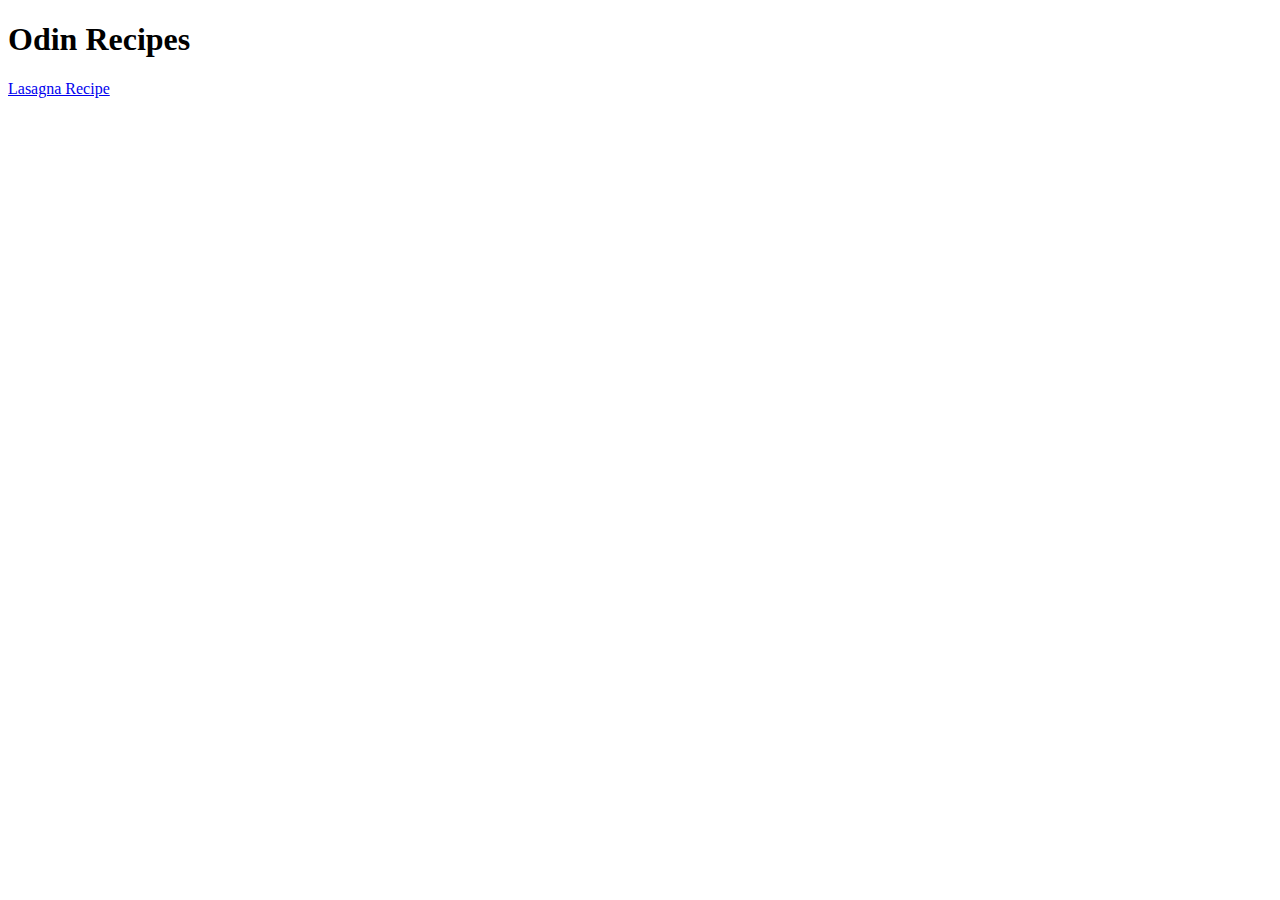
==== index.html @ 12d18549 "Initialiaze website" ====
<!DOCTYPE html>
<html lang="en">
<head>
    <meta charset="UTF-8">
    <meta name="viewport" content="width=device-width, initial-scale=1.0">
    <title>Odin Recipes</title>
</head>
<body>
    <h1>Odin Recipes</h1>
    <a href="./recipes/lasagna.html">Lasagna Recipe</a>
</body>
</html>
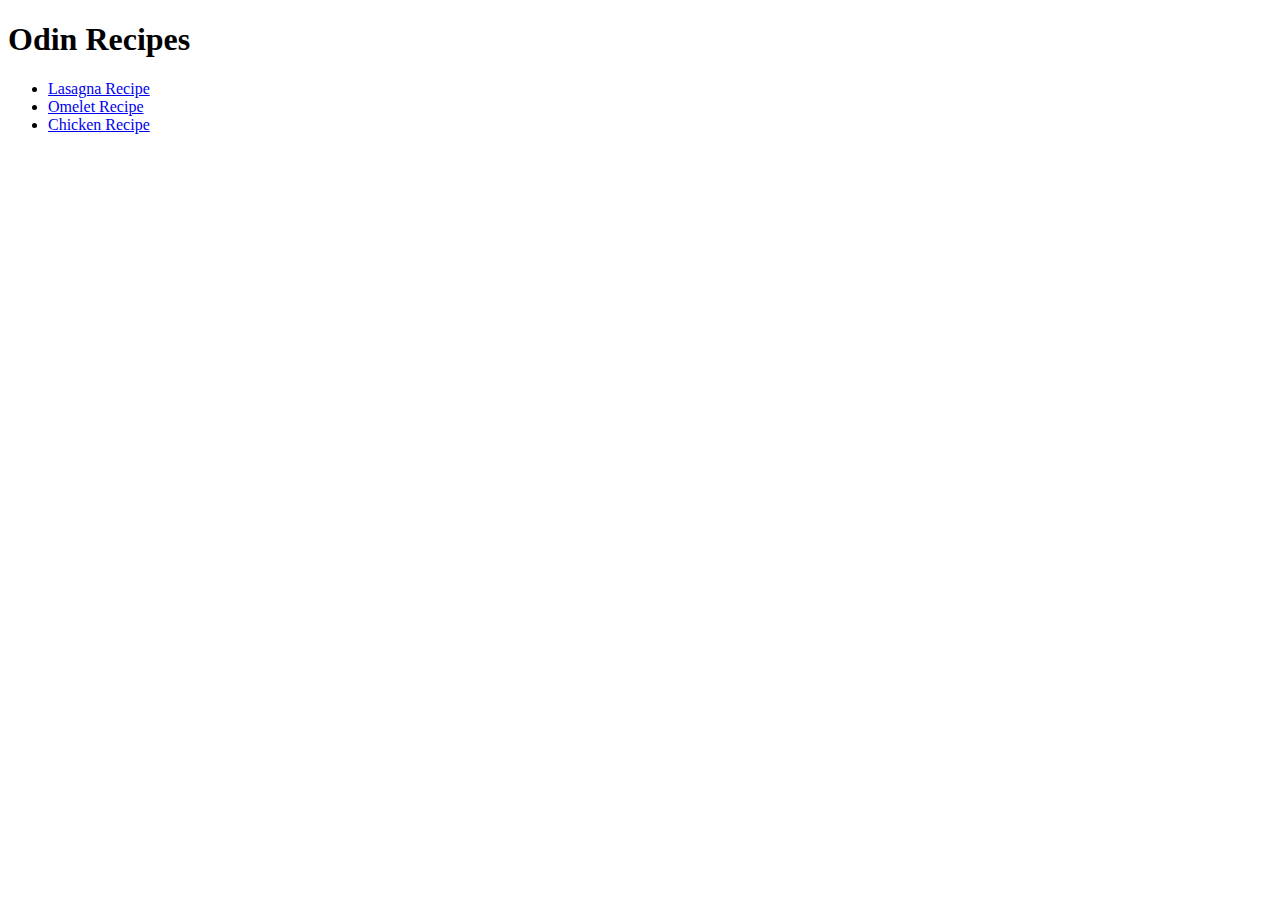
==== commit 1b546d1e: "Add 2 new recipe pages and modify titles" ====
--- a/index.html
+++ b/index.html
@@ -7,6 +7,11 @@
 </head>
 <body>
     <h1>Odin Recipes</h1>
-    <a href="./recipes/lasagna.html">Lasagna Recipe</a>
+    <ul>
+        <li><a href="./recipes/lasagna.html">Lasagna Recipe</a></li>
+        <li><a href="./recipes/omelet.html">Omelet Recipe</a></li>
+        <li><a href="./recipes/chicken.html">Chicken Recipe</a></li>
+    </ul>
+    
 </body>
 </html>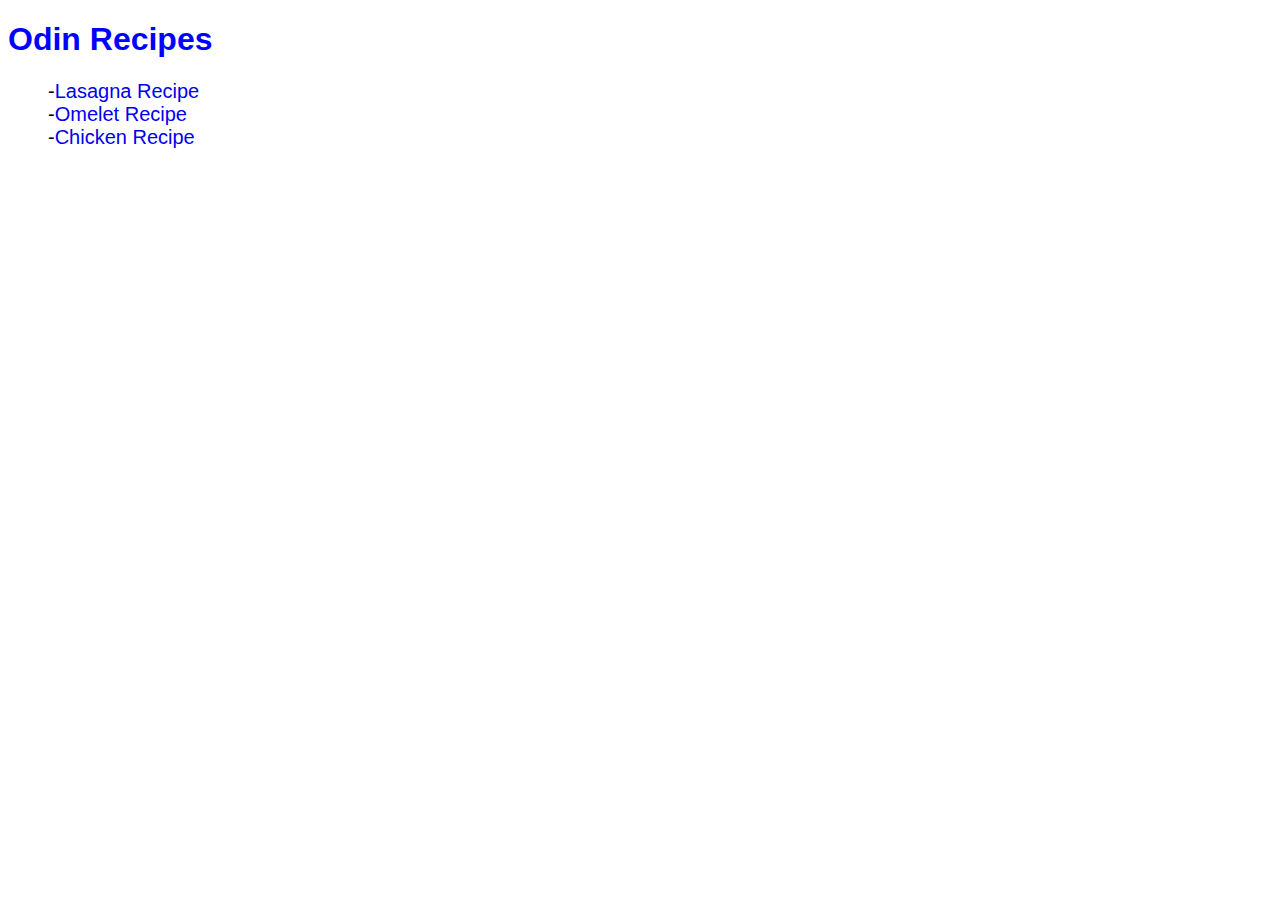
==== commit 17272987: "Add CSS to main page and recipe pages" ====
--- a/index.html
+++ b/index.html
@@ -4,10 +4,11 @@
     <meta charset="UTF-8">
     <meta name="viewport" content="width=device-width, initial-scale=1.0">
     <title>Odin Recipes</title>
+    <link rel="stylesheet" href="style.css">
 </head>
 <body>
     <h1>Odin Recipes</h1>
-    <ul>
+    <ul id="recipe-list">
         <li><a href="./recipes/lasagna.html">Lasagna Recipe</a></li>
         <li><a href="./recipes/omelet.html">Omelet Recipe</a></li>
         <li><a href="./recipes/chicken.html">Chicken Recipe</a></li>
--- a/style.css
+++ b/style.css
@@ -0,0 +1,34 @@
+h1, h2{
+    font-family: 'Trebuchet MS', 'Lucida Sans Unicode', 'Lucida Grande', 'Lucida Sans', Arial, sans-serif;
+}
+h1{
+    color: blue;
+}
+img{
+    width:400px;
+    height:300px;
+}
+h2{
+    color: green; 
+}
+
+a{
+    text-decoration: none;
+}
+
+#recipe-list li{
+    list-style-type:none;
+}
+
+#recipe-list li::before{
+    content: "-";
+}
+
+p, li{
+    font-family: Arial, Helvetica, sans-serif;
+    font-size: 20px;
+}
+
+.back{
+    color:red;
+}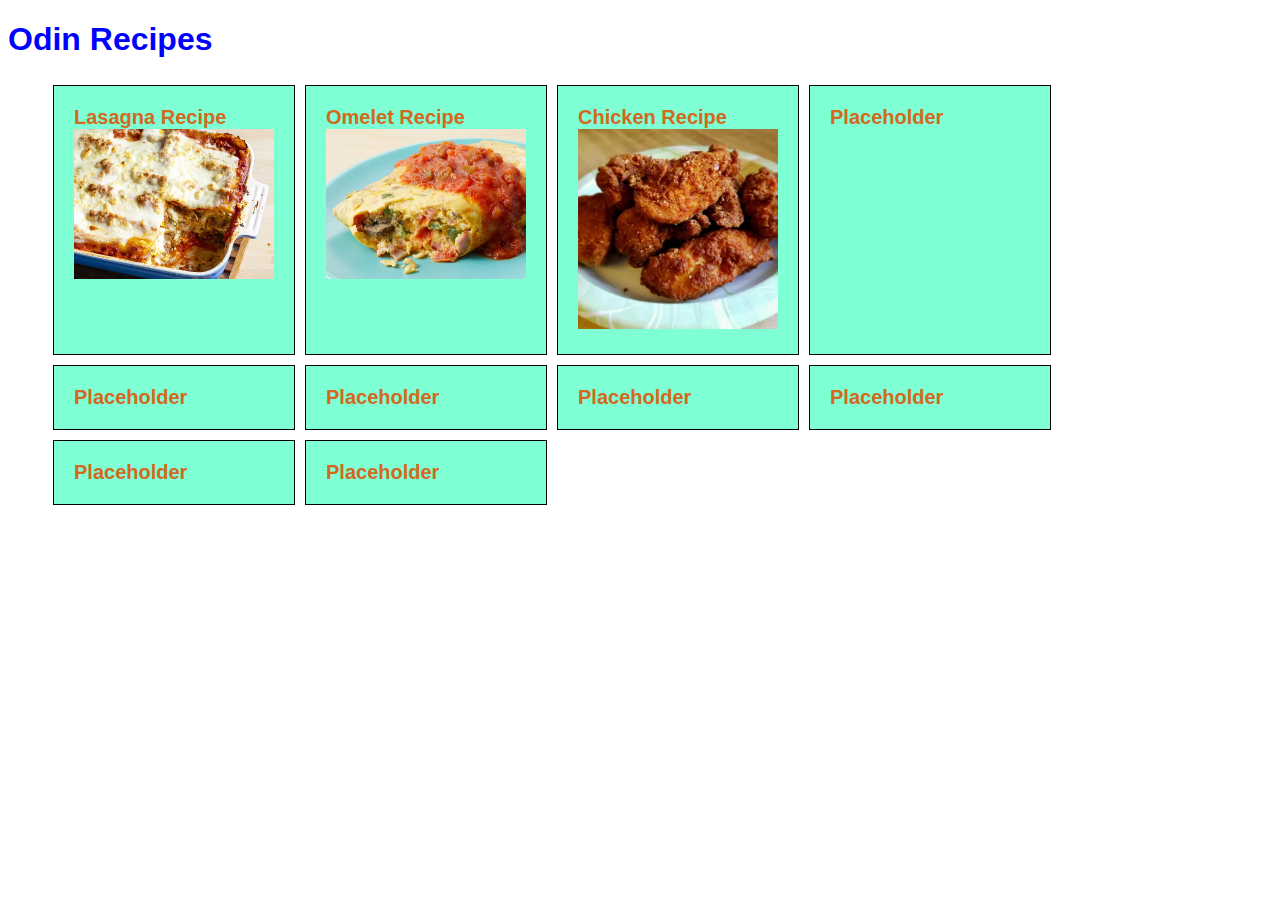
==== commit 2aa94fa3: "Add margin and flex wrapping on recipe list" ====
--- a/index.html
+++ b/index.html
@@ -1,18 +1,39 @@
 <!DOCTYPE html>
 <html lang="en">
-<head>
-    <meta charset="UTF-8">
-    <meta name="viewport" content="width=device-width, initial-scale=1.0">
+  <head>
+    <meta charset="UTF-8" />
+    <meta name="viewport" content="width=device-width, initial-scale=1.0" />
     <title>Odin Recipes</title>
-    <link rel="stylesheet" href="style.css">
-</head>
-<body>
+    <link rel="stylesheet" href="style.css" />
+  </head>
+  <body>
     <h1>Odin Recipes</h1>
     <ul id="recipe-list">
-        <li><a href="./recipes/lasagna.html">Lasagna Recipe</a></li>
-        <li><a href="./recipes/omelet.html">Omelet Recipe</a></li>
-        <li><a href="./recipes/chicken.html">Chicken Recipe</a></li>
+      <li>
+        <div>
+          <a href="./recipes/lasagna.html">Lasagna Recipe</a>
+          <img src="./images/lasagna.jpg" alt="Lasagna Image" />
+        </div>
+      </li>
+      <li>
+        <div>
+          <a href="./recipes/omelet.html">Omelet Recipe</a>
+          <img src="./images/omelet.jpg" alt="Omelet Image" />
+        </div>
+      </li>
+      <li>
+        <div>
+          <a href="./recipes/chicken.html">Chicken Recipe</a>
+          <img src="./images/chicken.jpg" alt="Chicken Image" />
+        </div>
+      </li>
+      <li><a href="#">Placeholder</a></li>
+      <li><a href="#">Placeholder</a></li>
+      <li><a href="#">Placeholder</a></li>
+      <li><a href="#">Placeholder</a></li>
+      <li><a href="#">Placeholder</a></li>
+      <li><a href="#">Placeholder</a></li>
+      <li><a href="#">Placeholder</a></li>
     </ul>
-    
-</body>
-</html>+  </body>
+</html>
--- a/style.css
+++ b/style.css
@@ -14,15 +14,32 @@
 
 a{
     text-decoration: none;
+    font-weight:600;
+    color: chocolate;
+}
+#recipe-list li img{
+    height: 100%;
+    width: 100%;
+    object-fit: contain;
+}
+
+#recipe-list{
+    display: flex;
+    flex-wrap: wrap;
+    flex-direction: row;
 }
 
 #recipe-list li{
+    width: 200px;
+    height: auto;
+    background-color: aquamarine;
     list-style-type:none;
+    border: 1px solid black;
+    padding: 20px;
+    margin: 5px;
 }
 
-#recipe-list li::before{
-    content: "-";
-}
+
 
 p, li{
     font-family: Arial, Helvetica, sans-serif;
